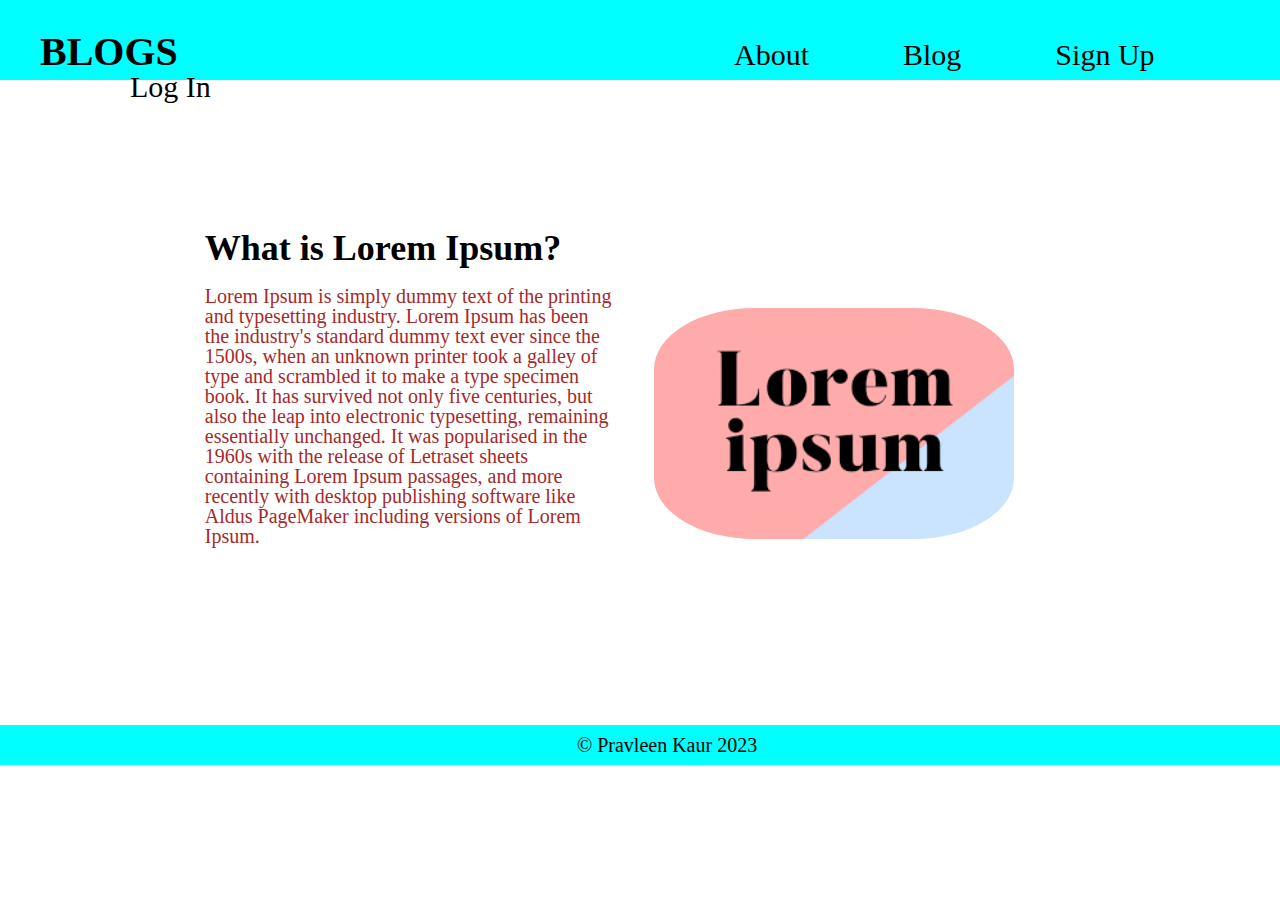
==== block-BHaaax/index.html @ af02063c "Blog Page Exercise-Positioning Content" ====
<!DOCTYPE html>
<html lang="en">
<head>
    <meta charset="UTF-8">
    <meta name="viewport" content="width=device-width, initial-scale=1.0">
    <title>Blog Page Exercise</title>
    <link rel="stylesheet" href="style.css" />
</head>
<body>
    <header class="head">
        <h1>BLOGS</h1>
        <a href="#">About</a>
        <a href="#">Blog</a>
        <a href="#">Sign Up</a>
        <a href="#">Log In</a>
    </header>
    <div class="wrapper">
        <div class="text">
            <h2>What is Lorem Ipsum?</h2>
            <p>Lorem Ipsum is simply dummy text of the printing and typesetting industry. Lorem Ipsum has been the industry's standard dummy text ever since the 1500s, when an unknown printer took a galley of type and scrambled it to make a type specimen book. It has survived not only five centuries, but also the leap into electronic typesetting, remaining essentially unchanged. It was popularised in the 1960s with the release of Letraset sheets containing Lorem Ipsum passages, and more recently with desktop publishing software like Aldus PageMaker including versions of Lorem Ipsum.</p>
        </div>
        <div class="img"><img src="lorem.png" alt="Lorem Ipsum"></div>
    </div>
    <footer class="footer">
        <small>&copy; Pravleen Kaur 2023</small>
    </footer>
</body>
</html>
---- block-BHaaax/style.css ----
/* http://meyerweb.com/eric/tools/css/reset/ 
   v2.0 | 20110126
   License: none (public domain)
*/

html, body, div, span, applet, object, iframe,
h1, h2, h3, h4, h5, h6, p, blockquote, pre,
a, abbr, acronym, address, big, cite, code,
del, dfn, em, img, ins, kbd, q, s, samp,
small, strike, strong, sub, sup, tt, var,
b, u, i, center,
dl, dt, dd, ol, ul, li,
fieldset, form, label, legend,
table, caption, tbody, tfoot, thead, tr, th, td,
article, aside, canvas, details, embed, 
figure, figcaption, footer, header, hgroup, 
menu, nav, output, ruby, section, summary,
time, mark, audio, video {
	margin: 0;
	padding: 0;
	border: 0;
	font-size: 100%;
	font: inherit;
	vertical-align: baseline;
}
/* HTML5 display-role reset for older browsers */
article, aside, details, figcaption, figure, 
footer, header, hgroup, menu, nav, section {
	display: block;
}
body {
	line-height: 1;
}
ol, ul {
	list-style: none;
}
blockquote, q {
	quotes: none;
}
blockquote:before, blockquote:after,
q:before, q:after {
	content: '';
	content: none;
}
table {
	border-collapse: collapse;
	border-spacing: 0;
}

/*Custom Styles*/

* {
    box-sizing: border-box;
}

.head {
    background-color: aqua;
    height: 40px;
    padding: 40px;
}

h1 {
    font-size: 40px;
    font-weight: bold;
    display: inline-block;
    width: 50%;
    margin-top: -30px;
}

a {
    font-size: 30px;
    color: black;
    text-decoration: none;
    margin-left: 90px;
}

.text h2 {
    font-size: 36px;
    font-weight: bold;
    width: 40%;
    margin-top: 150px;
    margin-left: 20%;
    
}

.text p {
    font-size: 20px;
    color: brown;
    width: 40%;
    margin-left: 20%;
    margin-top: 20px;
}
.wrapper {
    width: 80%;
}

.img {
    width: 40%;
    float: right;
}

img {
    width: 400px;
    margin-top: -400px;
    padding: 20px;
    margin-left: 20px;
    border-radius: 30%;
}

.footer {
    margin-top: 14%;
    height: 40px;
    background-color: aqua;
    padding: 10px;
}

small {
    font-size: 20px;
    margin-left: 45%;
}
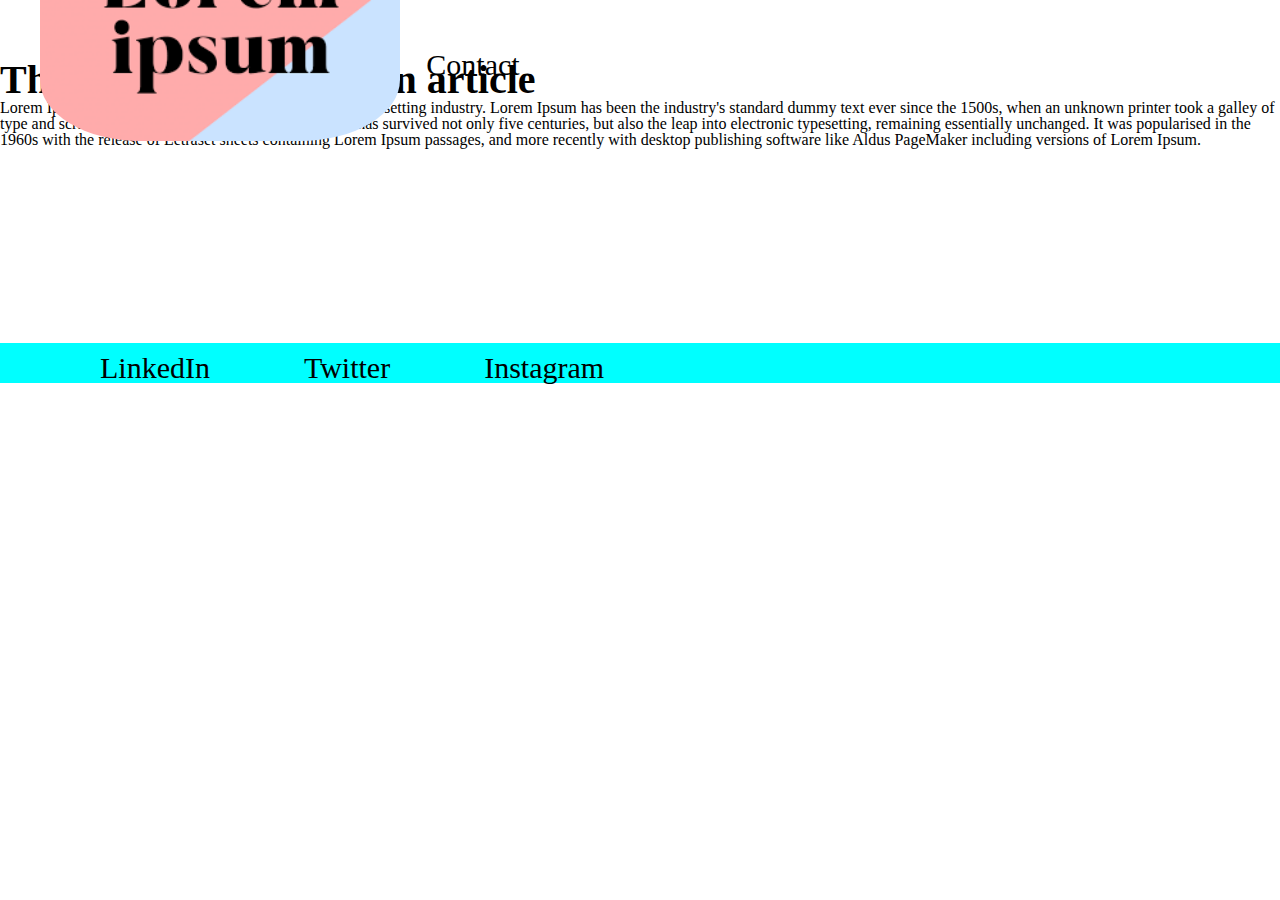
==== commit f9057503: "Update index.html" ====
--- a/block-BHaaax/index.html
+++ b/block-BHaaax/index.html
@@ -7,22 +7,39 @@
     <link rel="stylesheet" href="style.css" />
 </head>
 <body>
-    <header class="head">
-        <h1>BLOGS</h1>
-        <a href="#">About</a>
-        <a href="#">Blog</a>
-        <a href="#">Sign Up</a>
-        <a href="#">Log In</a>
+    <header class="header">
+       <div class="container">
+        <a class="brand" href="#">
+            <img src="logo.png" alt="Logo">
+        </a>
+        <nav class="nav">
+            <a href="#">Home</a>
+            <a href="#">About</a>
+            <a href="#">Contact</a>
+        </nav>
+       </div>
     </header>
-    <div class="wrapper">
-        <div class="text">
-            <h2>What is Lorem Ipsum?</h2>
-            <p>Lorem Ipsum is simply dummy text of the printing and typesetting industry. Lorem Ipsum has been the industry's standard dummy text ever since the 1500s, when an unknown printer took a galley of type and scrambled it to make a type specimen book. It has survived not only five centuries, but also the leap into electronic typesetting, remaining essentially unchanged. It was popularised in the 1960s with the release of Letraset sheets containing Lorem Ipsum passages, and more recently with desktop publishing software like Aldus PageMaker including versions of Lorem Ipsum.</p>
+    <main>
+        <article class="article">
+            <div class="container">
+                <div class="col article-col">
+                    <h1 class="article-heading">This is the heading of an article</h1>
+                    <p class="article-text">Lorem Ipsum is simply dummy text of the printing and typesetting industry. Lorem Ipsum has been the industry's standard dummy text ever since the 1500s, when an unknown printer took a galley of type and scrambled it to make a type specimen book. It has survived not only five centuries, but also the leap into electronic typesetting, remaining essentially unchanged. It was popularised in the 1960s with the release of Letraset sheets containing Lorem Ipsum passages, and more recently with desktop publishing software like Aldus PageMaker including versions of Lorem Ipsum.</p>
+                </div>
+                <div class="col">
+                    <img class="article-img" src="lorem.png" alt="Lorem Ipsum">
+                </div>
+            </div>
+        </article>
+    </main>
+    <footer class="footer">
+        <div class="container">
+            <nav>
+                <a href="#">LinkedIn</a>
+                <a href="#">Twitter</a>
+                <a href="#">Instagram</a>
+            </nav>
         </div>
-        <div class="img"><img src="lorem.png" alt="Lorem Ipsum"></div>
-    </div>
-    <footer class="footer">
-        <small>&copy; Pravleen Kaur 2023</small>
     </footer>
 </body>
-</html>+</html>
